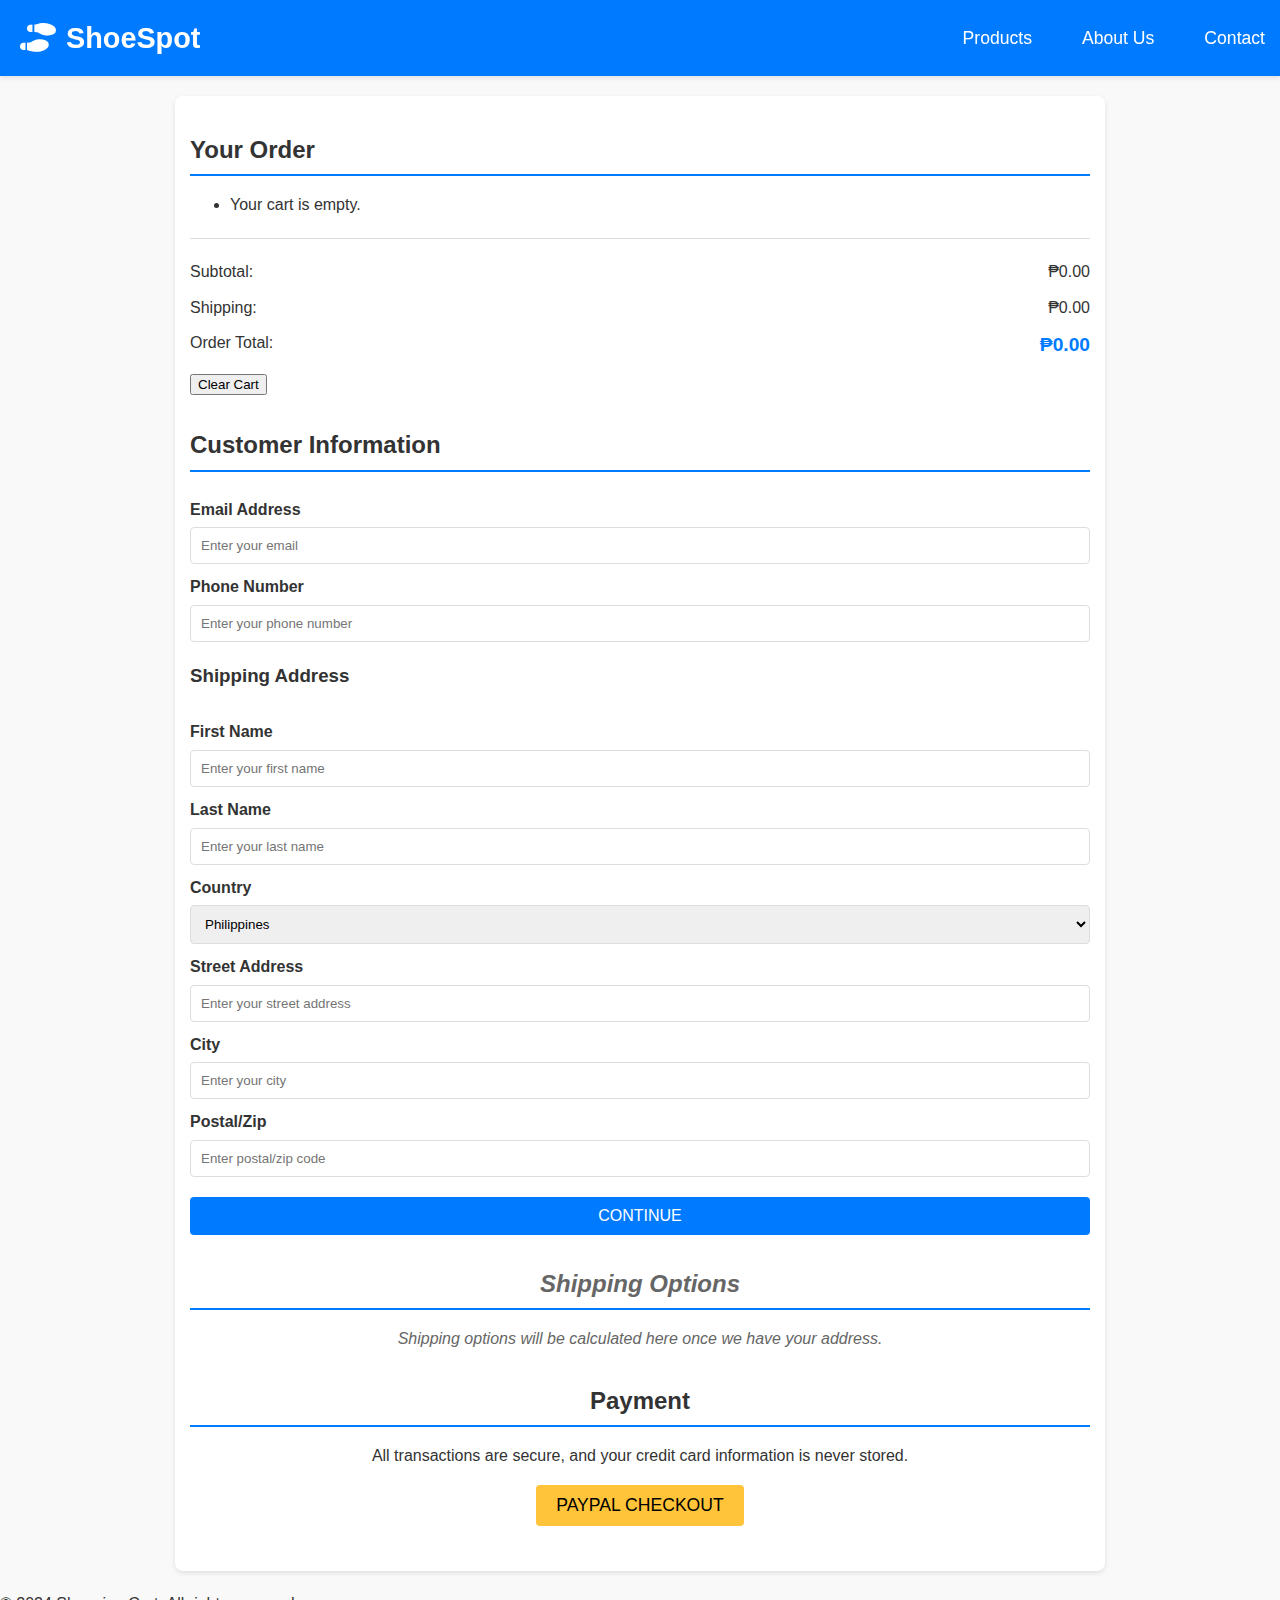
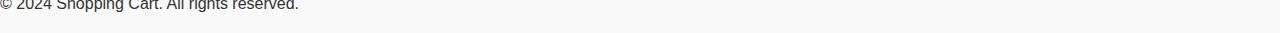
==== SHOE-ECOMMERCE/cart.html @ 2ca181df "Arman" ====
<!DOCTYPE html>
<html lang="en">
<head>
    <meta charset="UTF-8">
    <meta name="viewport" content="width=device-width, initial-scale=1.0">
    <title>Shopping Cart</title>
    <link rel="stylesheet" href="style.css">
    <link rel="stylesheet" href="https://cdnjs.cloudflare.com/ajax/libs/font-awesome/5.15.3/css/all.min.css">

</head>
<body>
    <header>
        <div class="logo">
            <i class="fas fa-shoe-prints"></i> ShoeSpot
        </div>
        <nav>
            <ul>
                <li><a href="index.html">Products</a></li>
                <li><a href="about.html">About Us</a></li>
                <li><a href="contact.html">Contact</a></li>
            </ul>
        </nav>
    </header>
    <main>
        <!-- Order Section -->
        <section class="cart-order">
            <h2>Your Order</h2>
            <ul id="cart-items">
                <!-- Cart items will be dynamically added here -->
            </ul>
            <div class="order-summary">
                <p>Subtotal: <span id="subtotal">₱0.00</span></p>
                <p>Shipping: <span id="shipping">-</span></p>
                <p class="order-total">Order Total: <span id="order-total">₱0.00</span></p>
            </div>
            <button onclick="clearCart()" class="clear-cart-btn">Clear Cart</button>
        </section>

        <!-- Customer Information Section -->
        <section class="customer-info">
            <h2>Customer Information</h2>
            <form>
                <label>Email Address</label>
                <input type="email" placeholder="Enter your email" required>

                <label>Phone Number</label>
                <input type="text" placeholder="Enter your phone number" required>

                <h3>Shipping Address</h3>
                <label>First Name</label>
                <input type="text" placeholder="Enter your first name" required>

                <label>Last Name</label>
                <input type="text" placeholder="Enter your last name" required>

                <label>Country</label>
                <select>
                    <option value="philippines">Philippines</option>
                    <option value="other">Other</option>
                </select>

                <label>Street Address</label>
                <input type="text" placeholder="Enter your street address" required>

                <label>City</label>
                <input type="text" placeholder="Enter your city" required>

                <label>Postal/Zip</label>
                <input type="text" placeholder="Enter postal/zip code" required>

                <button type="submit" class="continue-btn">Continue</button>
            </form>
        </section>

        <!-- Shipping Options Section -->
        <section class="shipping-options">
            <h2>Shipping Options</h2>
            <p>Shipping options will be calculated here once we have your address.</p>
        </section>

        <!-- Payment Section -->
        <section class="payment">
            <h2>Payment</h2>
            <p>All transactions are secure, and your credit card information is never stored.</p>
            <button class="paypal-btn">PayPal Checkout</button>
        </section>
    </main>

    <footer>
        <p>&copy; 2024 Shopping Cart. All rights reserved.</p>
    </footer>

    <script src="script.js"></script>
</body>
</html>
---- SHOE-ECOMMERCE/style.css ----
/* General Styles */
body {
    font-family: Arial, sans-serif;
    margin: 0;
    padding: 0;
    line-height: 1.6;
    background-color: #f9f9f9;
    color: #333;
}

header {
    background-color: #007BFF;
    color: white;
    padding: 15px 0;
    display: flex;
    justify-content: space-between;
    align-items: center;
    box-shadow: 0 2px 5px rgba(0, 0, 0, 0.1);
    position: sticky;
    top: 0;
    z-index: 1000;
}

header .logo {
    font-size: 1.8em;
    font-weight: bold;
    margin-left: 20px;
    display: flex;
    align-items: center;
}

header .logo i {
    margin-right: 10px;
}

header nav ul {
    list-style: none;
    display: flex;
    margin: 0;
    padding: 0;
    gap: 20px;
}

header nav ul li {
    display: inline;
}

header nav ul li a {
    color: white;
    text-decoration: none;
    font-size: 1.1em;
    padding: 8px 15px;
    border-radius: 5px;
    transition: background-color 0.3s ease;
}

header nav ul li a:hover {
    background-color: rgba(255, 255, 255, 0.2);
}

/* Responsive Header */
@media screen and (max-width: 768px) {
    header {
        flex-direction: column;
        padding: 10px 0;
    }

    header .logo {
        margin-bottom: 10px;
    }

    header nav ul {
        flex-direction: column;
        align-items: center;
        gap: 10px;
    }
}


main {
    max-width: 900px;
    margin: 20px auto;
    padding: 15px;
    background: white;
    border-radius: 8px;
    box-shadow: 0 2px 5px rgba(0, 0, 0, 0.1);
}

h2 {
    border-bottom: 2px solid #007BFF;
    padding-bottom: 5px;
    margin-bottom: 15px;
    font-size: 1.5em;
}

.cart-order,
.customer-info,
.shipping-options,
.payment {
    margin-bottom: 30px;
}

/* Cart Item */
.cart-item {
    display: flex;
    align-items: center;
    margin-bottom: 15px;
    padding: 10px;
    border: 1px solid #ddd;
    border-radius: 8px;
    background-color: #f8f8f8;
}

/* Cart Item Image Styling */
.cart-item img {
    max-width: 80px; /* Limit the maximum width */
    height: auto; /* Maintain aspect ratio */
    border-radius: 5px; /* Add rounded corners */
    margin-right: 10px; /* Space between image and details */
    border: 1px solid #ddd; /* Add a light border */
}


.cart-item-details {
    flex: 1;
    display: flex;
    flex-direction: column;
    gap: 5px;
}

.cart-item-details span {
    font-size: 1em;
}

.remove-btn {
    background: #FF6347;
    color: white;
    border: none;
    padding: 5px 10px;
    border-radius: 4px;
    cursor: pointer;
    align-self: flex-start;
    font-size: 0.9em;
}

.remove-btn:hover {
    background: #FF4500;
}

/* Order Summary */
.order-summary {
    border-top: 1px solid #ddd;
    margin-top: 20px;
    padding-top: 10px;
    font-size: 1em;
}

.order-summary p {
    display: flex;
    justify-content: space-between;
    margin: 10px 0;
}

.order-total span {
    font-weight: bold;
    color: #007BFF;
    font-size: 1.2em;
}

/* Form */
form {
    display: flex;
    flex-direction: column;
}

form label {
    font-weight: bold;
    margin-top: 10px;
}

form input,
form select {
    padding: 10px;
    margin-top: 5px;
    border: 1px solid #ddd;
    border-radius: 4px;
}

form input:focus,
form select:focus {
    outline: 2px solid #007BFF;
    border-color: #007BFF;
}

.continue-btn {
    margin-top: 20px;
    background: #007BFF;
    color: white;
    border: none;
    padding: 10px;
    border-radius: 4px;
    cursor: pointer;
    font-size: 1em;
    text-transform: uppercase;
}

.continue-btn:hover {
    background: #0056b3;
}

/* Shipping Options */
.shipping-options {
    text-align: center;
    font-style: italic;
    font-size: 1em;
    color: #666;
}

/* Payment */
.payment {
    text-align: center;
    margin-top: 20px;
}

.paypal-btn {
    background: #FFC439;
    color: black;
    border: none;
    padding: 10px 20px;
    border-radius: 4px;
    font-size: 1.1em;
    cursor: pointer;
    text-transform: uppercase;
}

.paypal-btn:hover {
    background: #FFB600;
}

/* Product Grid (for index.html) */
.product-grid {
    display: grid;
    grid-template-columns: repeat(auto-fit, minmax(300px, 1fr));
    gap: 20px;
    margin-top: 20px;
}

.product {
    border: 1px solid #ddd;
    border-radius: 8px;
    padding: 15px;
    text-align: center;
    background-color: #fff;
    box-shadow: 0 2px 5px rgba(0, 0, 0, 0.1);
    transition: transform 0.2s;
}

.product:hover {
    transform: scale(1.02);
}

.product img {
    max-width: 100%;
    height: auto;
    border-radius: 8px;
    margin-bottom: 10px;
}

.product h3 {
    font-size: 1.2em;
    color: #333;
    margin-bottom: 5px;
}

.product p {
    font-size: 1em;
    color: #007BFF;
    margin-bottom: 10px;
}

.product label {
    font-size: 0.9em;
    font-weight: bold;
}

.product select,
.product input {
    padding: 5px;
    margin-top: 5px;
    border: 1px solid #ddd;
    border-radius: 4px;
    font-size: 0.9em;
    width: 100%;
    max-width: 100px;
}

.product button {
    margin-top: 10px;
    background-color: #007BFF;
    color: white;
    border: none;
    padding: 10px;
    border-radius: 4px;
    cursor: pointer;
    font-size: 1em;
}

.product button:hover {
    background-color: #0056b3;
}

/* Responsive Design */
@media screen and (max-width: 600px) {
    .cart-item {
        flex-direction: column;
        align-items: flex-start;
    }

    .cart-item img {
        margin-bottom: 10px;
    }

    .order-summary p {
        flex-direction: column;
        align-items: flex-start;
    }
}
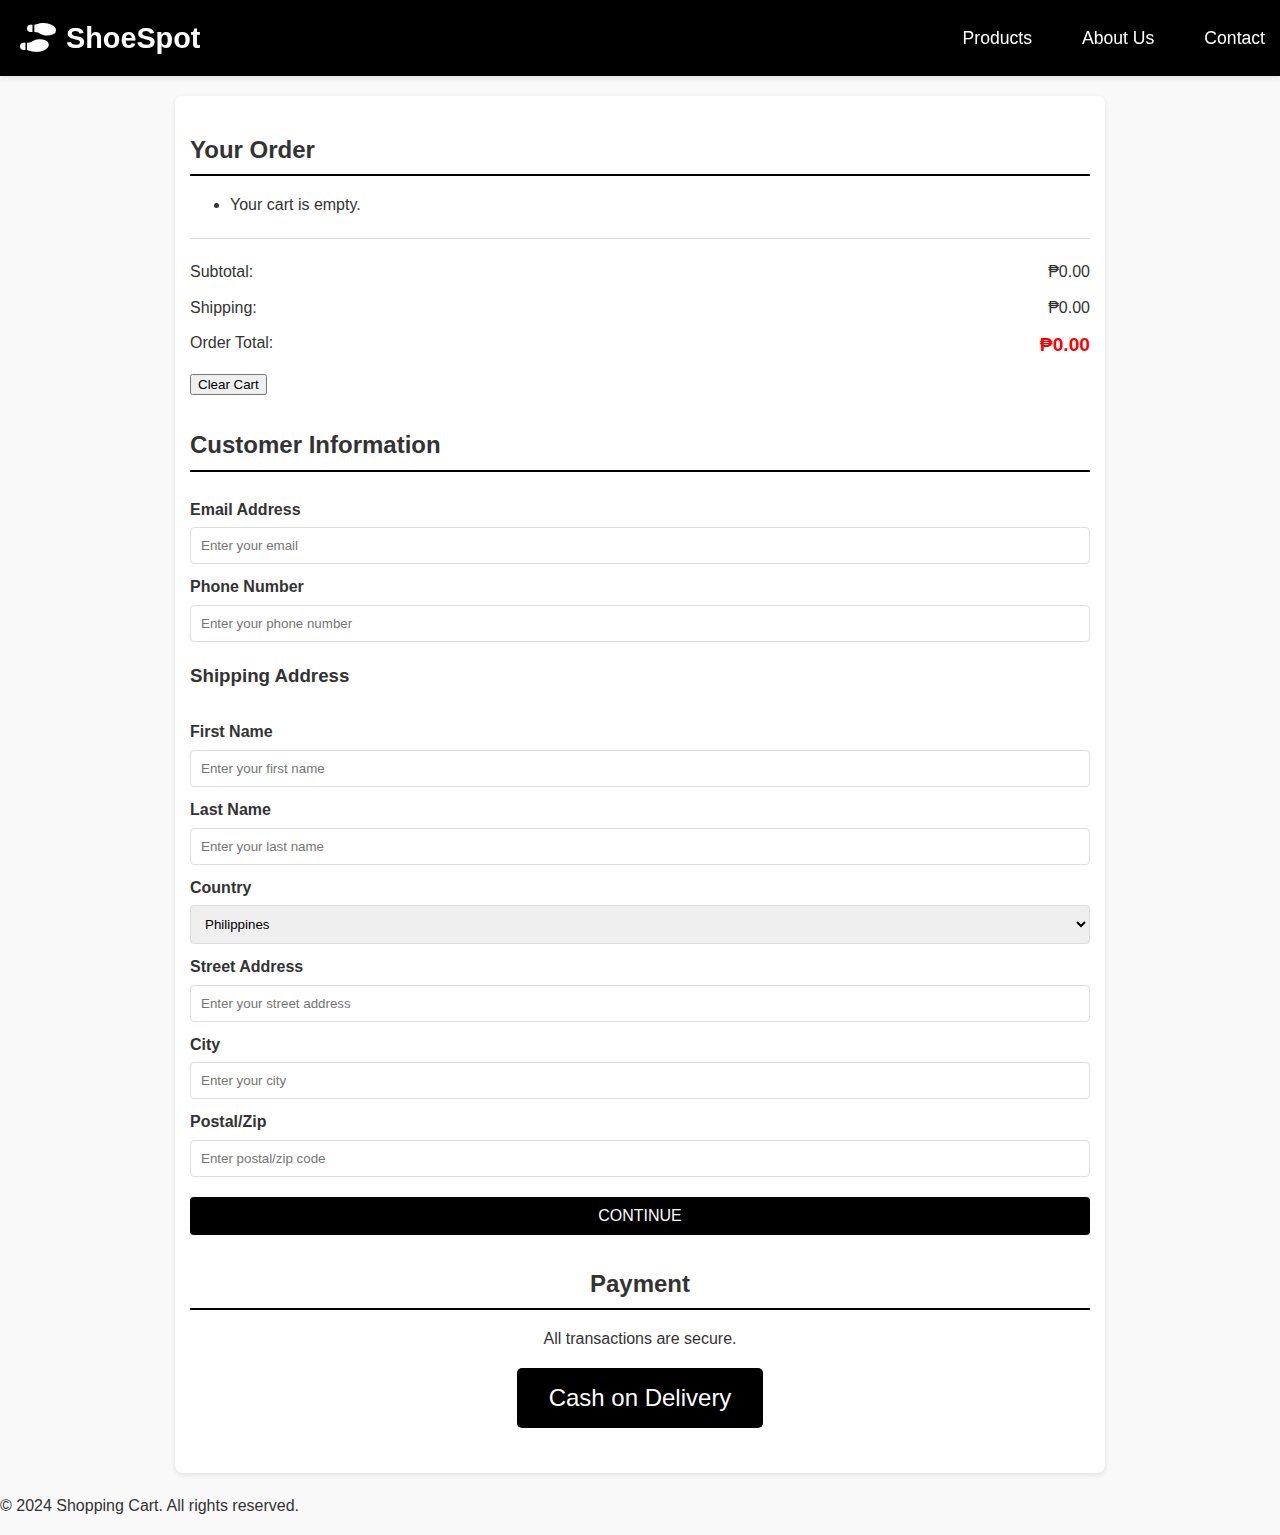
==== commit d53893b7: "initial commit" ====
--- a/SHOE-ECOMMERCE/cart.html
+++ b/SHOE-ECOMMERCE/cart.html
@@ -6,7 +6,22 @@
     <title>Shopping Cart</title>
     <link rel="stylesheet" href="style.css">
     <link rel="stylesheet" href="https://cdnjs.cloudflare.com/ajax/libs/font-awesome/5.15.3/css/all.min.css">
+    <style>
+        .cash-on-delivery-btn {
+            font-size: 1.5rem;
+            padding: 1rem 2rem;
+            background-color: #000000;
+            color: white;
+            border: none;
+            border-radius: 5px;
+            cursor: pointer;
+            transition: background-color 0.3s ease;
+        }
 
+        .cash-on-delivery-btn:hover {
+            background-color: #000000;
+        }
+    </style>
 </head>
 <body>
     <header>
@@ -68,28 +83,51 @@
                 <label>Postal/Zip</label>
                 <input type="text" placeholder="Enter postal/zip code" required>
 
-                <button type="submit" class="continue-btn">Continue</button>
-            </form>
-        </section>
-
-        <!-- Shipping Options Section -->
-        <section class="shipping-options">
-            <h2>Shipping Options</h2>
-            <p>Shipping options will be calculated here once we have your address.</p>
+                <button type="submit" class="continue-btn" id="continue-btn" disabled>Continue</button>
+    </form>
         </section>
 
         <!-- Payment Section -->
         <section class="payment">
             <h2>Payment</h2>
-            <p>All transactions are secure, and your credit card information is never stored.</p>
-            <button class="paypal-btn">PayPal Checkout</button>
+            <p>All transactions are secure.</p>
+            <button class="cash-on-delivery-btn" id="payment-btn" onclick="enableContinue()">Cash on Delivery</button>
         </section>
+
+
+<script>
+    // Function to enable the "Continue" button after payment method selection
+    function enableContinue() {
+        const continueBtn = document.getElementById('continue-btn');
+        continueBtn.disabled = false;
+        alert('You selected Cash on Delivery as your payment method. Thank you for shopping with us!');
+    }
+
+    // Ensure form submission is blocked if payment is not selected
+    const form = document.querySelector('.customer-info form');
+    form.addEventListener('submit', function (event) {
+        const continueBtn = document.getElementById('continue-btn');
+        if (continueBtn.disabled) {
+            event.preventDefault();
+            alert('Please select a payment method before continuing.');
+        }
+    });
+</script>
     </main>
 
     <footer>
         <p>&copy; 2024 Shopping Cart. All rights reserved.</p>
     </footer>
+    <script>function notifyPayment(method) {
+        alert(`You selected ${method} as your payment method. Thank you for shopping with us!`);
+    }
+
+    // Example clear cart function (placeholder)
+    function clearCart() {
+        alert('Cart has been cleared.');
+    }</script>
 
     <script src="script.js"></script>
+    
 </body>
 </html>
--- a/SHOE-ECOMMERCE/style.css
+++ b/SHOE-ECOMMERCE/style.css
@@ -9,7 +9,7 @@
 }
 
 header {
-    background-color: #007BFF;
+    background-color: #000000;
     color: white;
     padding: 15px 0;
     display: flex;
@@ -87,7 +87,7 @@
 }
 
 h2 {
-    border-bottom: 2px solid #007BFF;
+    border-bottom: 2px solid #000000;
     padding-bottom: 5px;
     margin-bottom: 15px;
     font-size: 1.5em;
@@ -163,7 +163,7 @@
 
 .order-total span {
     font-weight: bold;
-    color: #007BFF;
+    color: #ff0000;
     font-size: 1.2em;
 }
 
@@ -188,14 +188,14 @@
 
 form input:focus,
 form select:focus {
-    outline: 2px solid #007BFF;
-    border-color: #007BFF;
+    outline: 2px solid #000000;
+    border-color: #575656;
 }
 
 .continue-btn {
     margin-top: 20px;
-    background: #007BFF;
-    color: white;
+    background: #000000;
+    color: rgb(255, 255, 255);
     border: none;
     padding: 10px;
     border-radius: 4px;
@@ -205,7 +205,7 @@
 }
 
 .continue-btn:hover {
-    background: #0056b3;
+    background: #ff0101;
 }
 
 /* Shipping Options */
